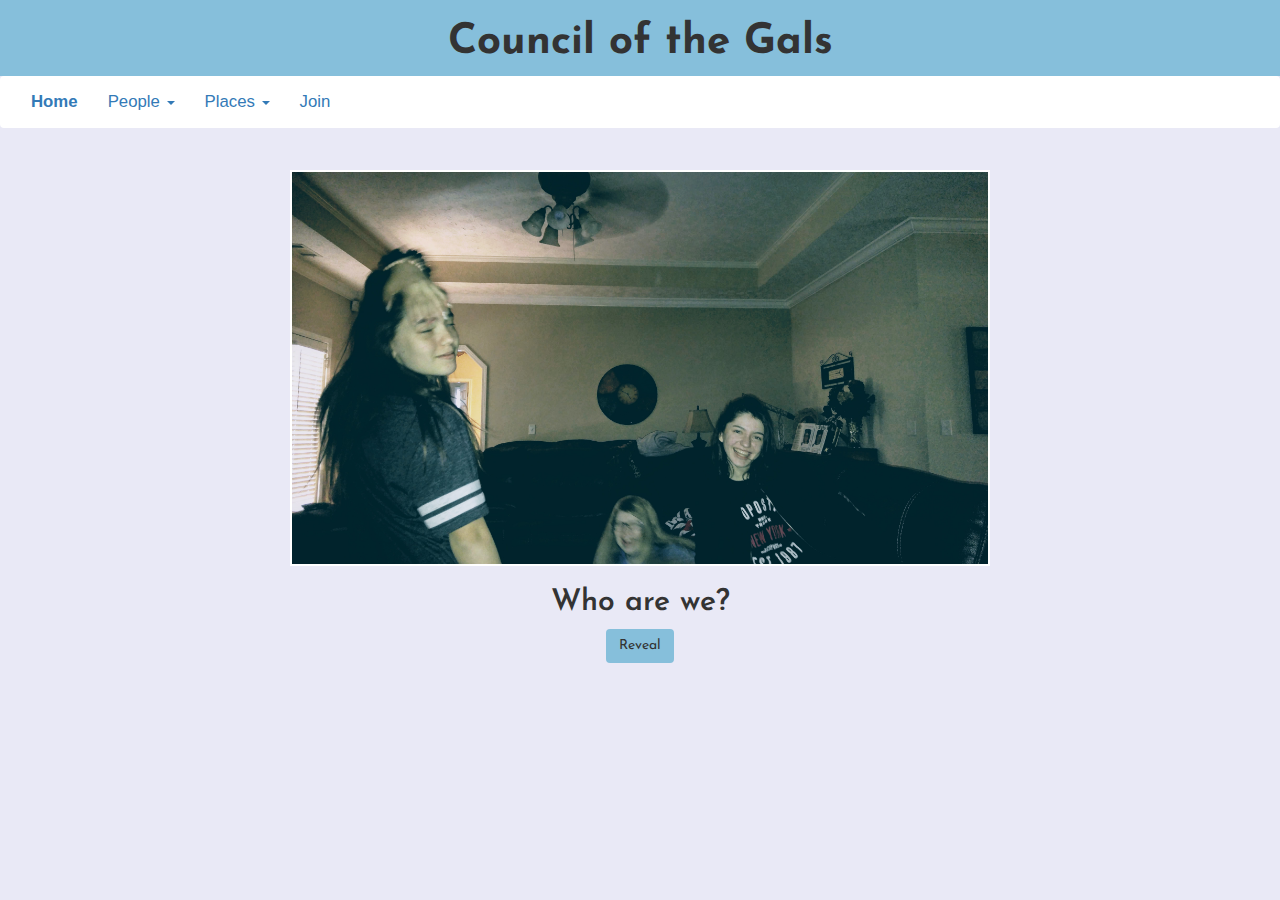
==== index.html @ ee3bcdf7 "upload" ====
<!DOCTYPE html>
<html>
  <head>
    <meta charset="utf-8">
    <title>Council of the Gals</title>
    <link href="style.css" rel="stylesheet" type="text/css" />
    <link href="http://fonts.cdnfonts.com/css/bahnschrift" rel="stylesheet">
    <meta name="viewport" content="width=device-width, initial-scale=1">
    <link rel="stylesheet" href="https://maxcdn.bootstrapcdn.com/bootstrap/3.4.1/css/bootstrap.min.css">
    <script src="https://ajax.googleapis.com/ajax/libs/jquery/3.5.1/jquery.min.js"></script>
    <script src="https://maxcdn.bootstrapcdn.com/bootstrap/3.4.1/js/bootstrap.min.js"></script>
    <link rel="preconnect" href="https://fonts.gstatic.com">
    <link href="https://fonts.googleapis.com/css2?family=Josefin+Sans:ital,wght@0,100;0,200;0,300;0,400;0,500;0,600;0,700;1,100;1,200;1,300;1,400;1,500;1,600;1,700&display=swap" rel="stylesheet">
  </head>
  <body class="bg-pink">
    <header class="container-fluid text-center bg-blue">
      <h1>Council of the Gals</h1>
    </header>

    <nav class="navbar bg-white">
      <div class="container-fluid ">
        <ul class="nav navbar-nav">
          <li class="active"><a href="index.html"><b>Home</b></a></li>
          <li class="dropdown"><a class="dropdown-toggle" data-toggle="dropdown" href="#">People <span class="caret"></span></a>
            <ul class="dropdown-menu">
              <li><a href="halley.html">Halley</a></li>
              <li><a href="layla.html">Layla</a></li>
              <li><a href="natalie.html">Natalie</a></li>
            </ul>
          </li>
          <li class="dropdown"><a class="dropdown-toggle" data-toggle="dropdown" href="#">Places <span class="caret"></span></a>
            <ul class="dropdown-menu">
              <li><a href="idaho.html">Idaho</a></li>
              <li><a href="georgia.html">Georgia</a></li>
            </ul>
          </li>
          <li><a href="#">Join</a></li>
        </ul>
      </div>
    </nav>
    <content class="container">
      <div class="text-center">
        <img src="images/gals.jpg" alt="Gals"/>
      </div>
      <div class="text-center">
        <h2>Who are we?</h2>
          <button type="button" class="btn bg-blue" id="buttonHide" onclick="displayMain()">Reveal</button>
      
      <div class="row" id="show">
        <h3>Gals going through it. </h3>
        <div class="col-sm-4">
          <img src="images/laylaM.gif" alt="Layla main"/>
          <h3>Layla</h3>
        </div>
        <div class="col-sm-4">
          <img src="images/halleyM.jpg" alt="Halley Main"/>
          <h3>Halley</h3>
        </div>
        <div class="col-sm-4">
          <img src="images/natalieM.jpg" alt="Natalie main"/>
          <h3>Natalie</h3>
        </div>
        
      </div>

    </content>
    

    <script src="script.js"></script>
  </body>
</html>
---- style.css ----
body{
  font-family: 'Josefin Sans', sans-serif; 
}
header h1{
  font-family: 'Josefin Sans', sans-serif;
  font-weight: 800;
  font-size: 3em;
}
content h2{
  font-family: 'Josefin Sans', sans-serif;
  font-weight: 600;
  
}
nav{
  font-size: 1.2em;
  font-weight: 300;
}
.bg-blue{
  background-color: #86BFDB;
}
.bg-white{
  background-color: white;
}

.bg-pink{
  background-color: rgba(227, 227, 244, 0.781);
}
content{
  font-family: 'Josefin Sans', sans-serif;
}
content img{
  width: 65%;
  border: 2px solid white;
  max-width: 700px;
}
.row img{
  width: 50%;
}
@media only screen and (min-width: 800px) {
.row img{
  width: 85%;
  }
}
.carousel img{
  width: 100%;
  

}
.carousel{
  width: 50%;
  margin: auto;
}

#show{
  display: none;
}
row h3{
  font-size: 3em;
  font-weight: 200;
}
.containerFlex{
  display: flex;
  flex-wrap: wrap;
  justify-content: space-evenly
}
.flexItem{
  max-height: 30vw;
  margin: 2px;
  width: auto;
  border: 2px solid white;

}
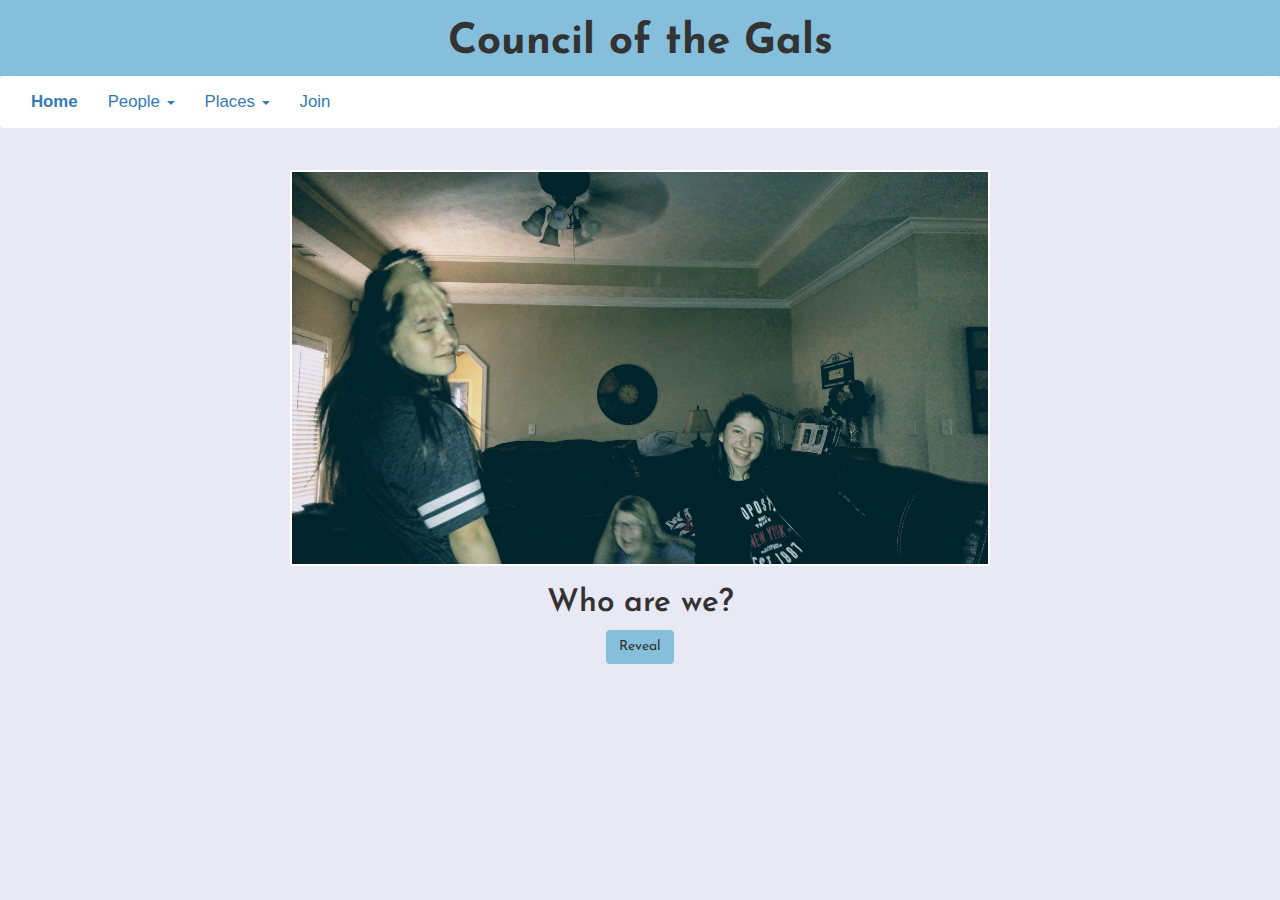
==== commit 3115c067: "join added" ====
--- a/index.html
+++ b/index.html
@@ -4,6 +4,7 @@
     <meta charset="utf-8">
     <title>Council of the Gals</title>
     <link href="style.css" rel="stylesheet" type="text/css" />
+    <link href="layout.css" rel="stylesheet" type="text/css" />
     <link href="http://fonts.cdnfonts.com/css/bahnschrift" rel="stylesheet">
     <meta name="viewport" content="width=device-width, initial-scale=1">
     <link rel="stylesheet" href="https://maxcdn.bootstrapcdn.com/bootstrap/3.4.1/css/bootstrap.min.css">
@@ -34,7 +35,7 @@
               <li><a href="georgia.html">Georgia</a></li>
             </ul>
           </li>
-          <li><a href="#">Join</a></li>
+          <li><a href="join.html">Join</a></li>
         </ul>
       </div>
     </nav>
--- a/style.css
+++ b/style.css
@@ -1,15 +1,20 @@
 body{
   font-family: 'Josefin Sans', sans-serif; 
 }
-header h1{
+header h1{ /*Mobile*/
   font-family: 'Josefin Sans', sans-serif;
   font-weight: 800;
-  font-size: 3em;
+  font-size: 2em;
+}
+@media screen and (min-width: 600px) { /*Desktop*/
+  header h1 {
+    font-size: 3em;
+  }
 }
 content h2{
   font-family: 'Josefin Sans', sans-serif;
   font-weight: 600;
-  
+  font-size: 2.25em;
 }
 nav{
   font-size: 1.2em;
@@ -28,28 +33,6 @@
 content{
   font-family: 'Josefin Sans', sans-serif;
 }
-content img{
-  width: 65%;
-  border: 2px solid white;
-  max-width: 700px;
-}
-.row img{
-  width: 50%;
-}
-@media only screen and (min-width: 800px) {
-.row img{
-  width: 85%;
-  }
-}
-.carousel img{
-  width: 100%;
-  
-
-}
-.carousel{
-  width: 50%;
-  margin: auto;
-}
 
 #show{
   display: none;
@@ -58,15 +41,5 @@
   font-size: 3em;
   font-weight: 200;
 }
-.containerFlex{
-  display: flex;
-  flex-wrap: wrap;
-  justify-content: space-evenly
-}
-.flexItem{
-  max-height: 30vw;
-  margin: 2px;
-  width: auto;
-  border: 2px solid white;
 
-}+
--- a/layout.css
+++ b/layout.css
@@ -0,0 +1,37 @@
+  content img{
+    width: 65%;
+    border: 2px solid white;
+    max-width: 700px;
+  }
+  .row img{
+    width: 50%;
+  }
+  @media only screen and (min-width: 800px) {
+  .row img{
+    width: 85%;
+    }
+  }
+  .carousel img{
+    width: 100%;
+  
+  }
+  .carousel{
+    width: 50%;
+    margin: auto;
+    max-width: 600px;
+  }
+  .containerFlex{
+    display: flex;
+    flex-wrap: wrap;
+    justify-content: space-evenly
+  }
+  .flexItem{
+    max-height: 30vw;
+    margin: 2px;
+    width: auto;
+    border: 2px solid white;
+  }
+  #marginFix{
+    margin-top: -1vw;
+    margin-bottom: 1vw;
+  }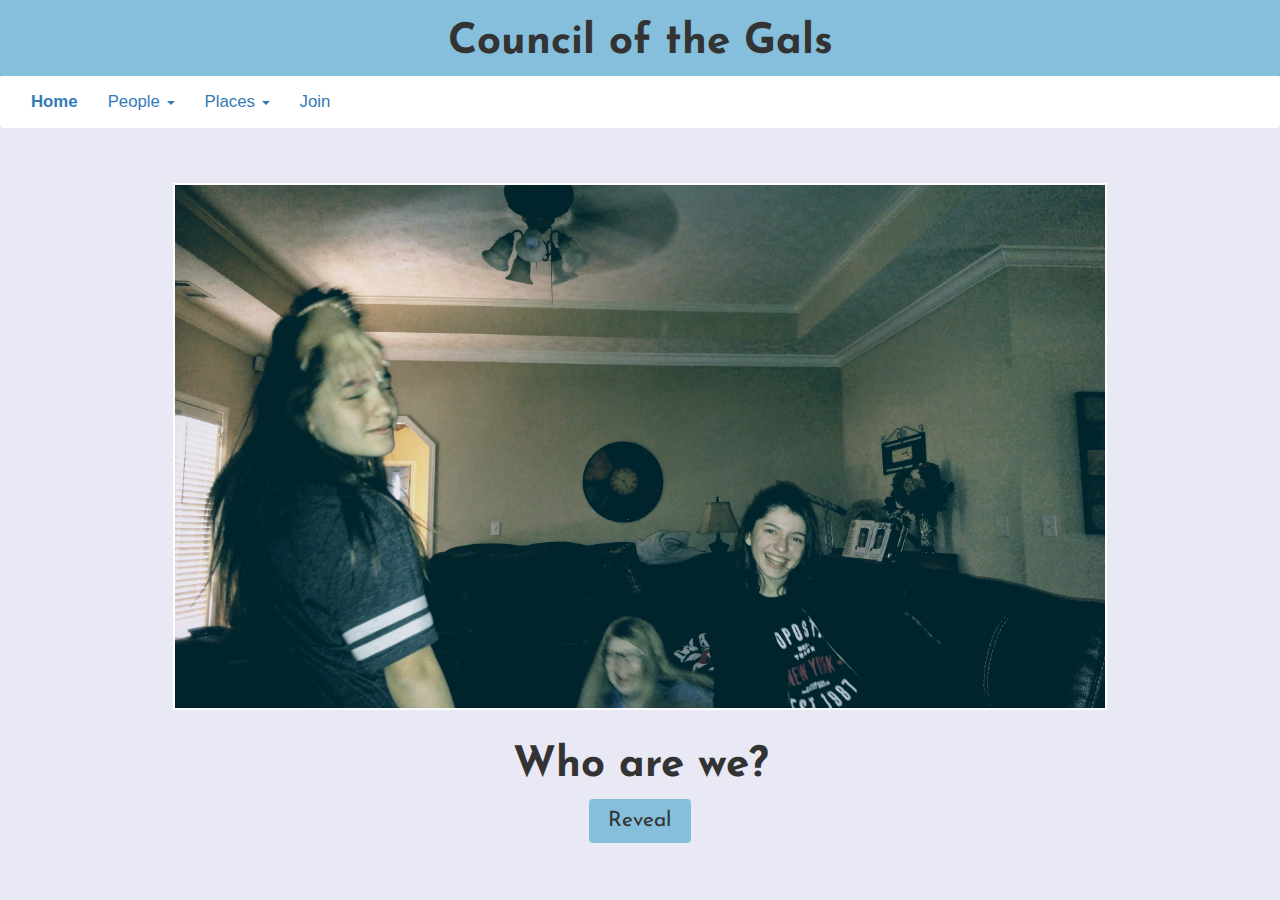
==== commit 48a4742f: "Near Final" ====
--- a/index.html
+++ b/index.html
@@ -41,25 +41,25 @@
     </nav>
     <content class="container">
       <div class="text-center">
-        <img src="images/gals.jpg" alt="Gals"/>
+        <img src="images/gals.jpg" alt="Gals" id="mainPic"/>
       </div>
       <div class="text-center">
         <h2>Who are we?</h2>
           <button type="button" class="btn bg-blue" id="buttonHide" onclick="displayMain()">Reveal</button>
       
       <div class="row" id="show">
-        <h3>Gals going through it. </h3>
+        <p>Gals going through it.</p>
         <div class="col-sm-4">
           <img src="images/laylaM.gif" alt="Layla main"/>
-          <h3>Layla</h3>
+          <p>Layla</p>
         </div>
         <div class="col-sm-4">
           <img src="images/halleyM.jpg" alt="Halley Main"/>
-          <h3>Halley</h3>
+          <p>Halley</p>
         </div>
         <div class="col-sm-4">
           <img src="images/natalieM.jpg" alt="Natalie main"/>
-          <h3>Natalie</h3>
+          <p>Natalie</p>
         </div>
         
       </div>
--- a/style.css
+++ b/style.css
@@ -11,10 +11,36 @@
     font-size: 3em;
   }
 }
-content h2{
+content h2{ /*mobile*/
   font-family: 'Josefin Sans', sans-serif;
-  font-weight: 600;
-  font-size: 2.25em;
+  font-weight: 700;
+  font-size: 2em;
+}
+@media screen and (min-width: 600px) { /*Desktop*/
+  content h2 {
+    font-size: 3em;
+  }
+}
+content h3{ /*Mobile*/
+  font-weight: 300;
+  font-size: 1.5em;
+}
+@media screen and (min-width: 600px) { /*Desktop*/
+content h3 {
+    font-size: 1.5em;
+    font-weight: 200;
+
+  }
+}
+content p{
+  font-family: 'Josefin Sans', sans-serif;
+  font-weight: 300;
+  font-size: 1.4em;
+}
+@media screen and (min-width: 600px) { /*Desktop*/
+  content p {
+    font-size: 2em;
+  }
 }
 nav{
   font-size: 1.2em;
@@ -36,10 +62,22 @@
 
 #show{
   display: none;
+  padding-top: 20px;
 }
-row h3{
-  font-size: 3em;
-  font-weight: 200;
+#mainPic{
+  width: 73vw;
 }
-
-
+#buttonHide{ /*mobile*/
+  font-size: 1.2em;
+  min-width: 8%;
+}
+@media screen and (min-width: 600px) { /*Desktop*/
+  #buttonHide {
+    font-size: 1.5em;
+  }
+}
+.quote{
+  font-style: italic;
+  font-weight: 300;
+  
+}--- a/layout.css
+++ b/layout.css
@@ -3,35 +3,56 @@
     border: 2px solid white;
     max-width: 700px;
   }
-  .row img{
+  .row img{ /*Mobile*/
     width: 50%;
   }
-  @media only screen and (min-width: 800px) {
+  @media only screen and (min-width: 800px) { /*Desktop*/
   .row img{
     width: 85%;
     }
   }
   .carousel img{
     width: 100%;
+    margin: auto;
+    align-self: stretch;
+    max-height: none;
+
   
   }
-  .carousel{
-    width: 50%;
+  .carousel{ /*Mobile*/
     margin: auto;
-    max-width: 600px;
+    width: 80%;
+    
+
   }
+  @media only screen and (min-width: 800px) { /*Desktop*/
+    .carousel{
+      width: 45%;
+      max-width: 1000px;
+      }
+    }
   .containerFlex{
     display: flex;
     flex-wrap: wrap;
-    justify-content: space-evenly
+    justify-content: space-around;
+    
   }
   .flexItem{
-    max-height: 30vw;
-    margin: 2px;
-    width: auto;
     border: 2px solid white;
   }
+  content img{
+    align-self: center;
+    max-height: 700px;
+    width: auto;
+    max-width: 90vw;
+    margin: 1vw;
+  }
   #marginFix{
-    margin-top: -1vw;
-    margin-bottom: 1vw;
+    margin-top: -2vw;
+    margin-bottom: 1.5vw;
+  }
+
+  form{
+    width: 90vw;
+    margin: auto;
   }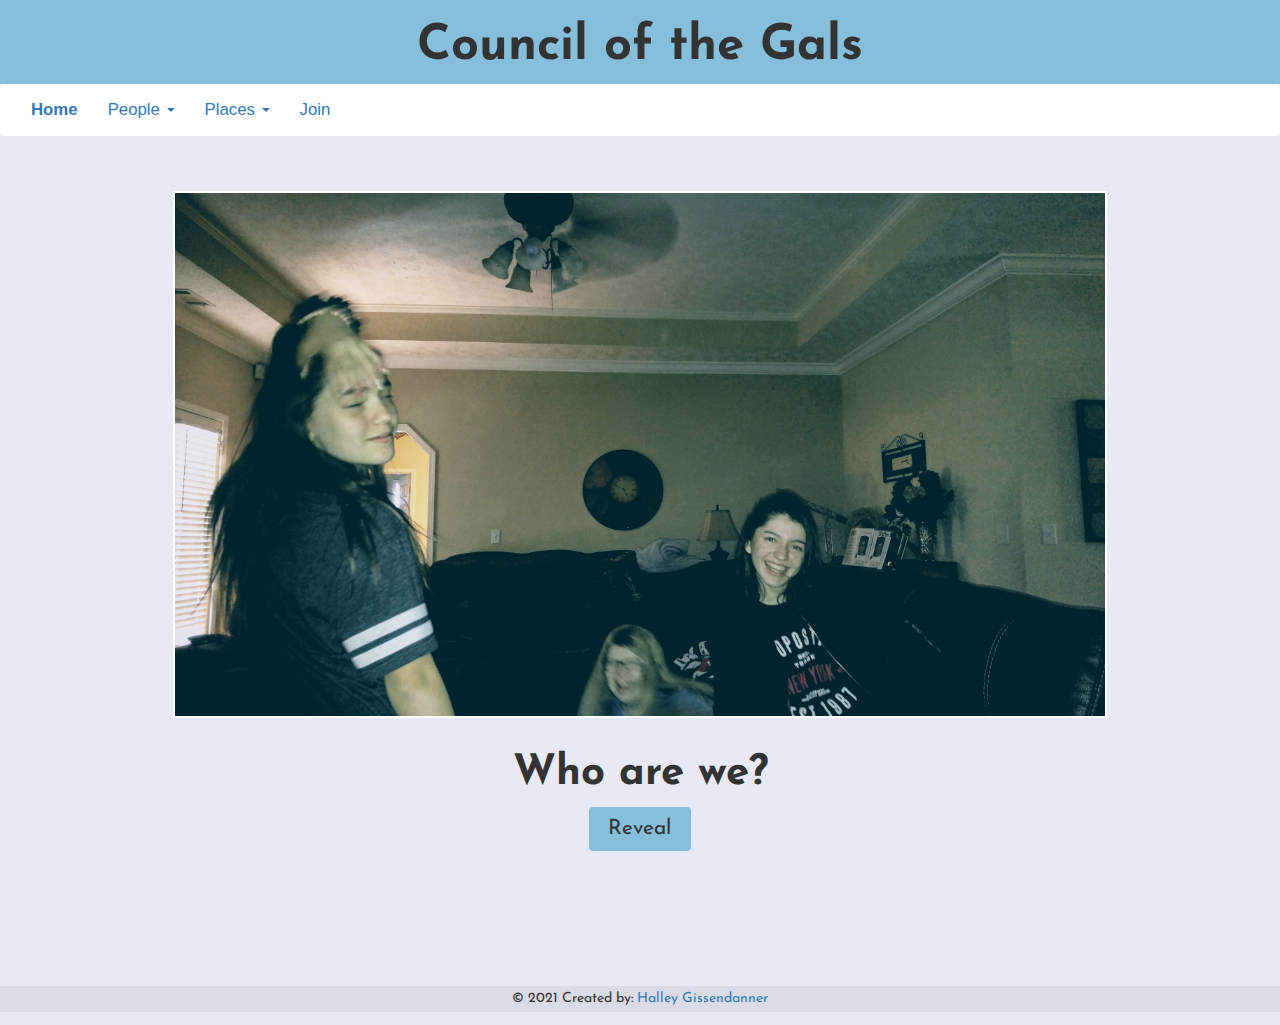
==== commit 3fd1b287: "Footer" ====
--- a/index.html
+++ b/index.html
@@ -1,5 +1,5 @@
 <!DOCTYPE html>
-<html>
+<html lang="en">
   <head>
     <meta charset="utf-8">
     <title>Council of the Gals</title>
@@ -41,31 +41,37 @@
     </nav>
     <content class="container">
       <div class="text-center">
-        <img src="images/gals.jpg" alt="Gals" id="mainPic"/>
+        <img src="images/gals.jpg" alt="Halley, Layla, and Natalie" id="mainPic"/>
       </div>
       <div class="text-center">
         <h2>Who are we?</h2>
           <button type="button" class="btn bg-blue" id="buttonHide" onclick="displayMain()">Reveal</button>
       
       <div class="row" id="show">
-        <p>Gals going through it.</p>
+        <h3>Gals going through it.</h3>
         <div class="col-sm-4">
-          <img src="images/laylaM.gif" alt="Layla main"/>
-          <p>Layla</p>
+          <img src="images/laylaMSquare.jpg" alt="Layla main on truck"/>
+          <h3>Layla</h3>
         </div>
         <div class="col-sm-4">
-          <img src="images/halleyM.jpg" alt="Halley Main"/>
-          <p>Halley</p>
+          <img src="images/halleyM.jpg" alt="Halley Main sitting on car"/>
+          <h3>Halley</h3>
         </div>
         <div class="col-sm-4">
-          <img src="images/natalieM.jpg" alt="Natalie main"/>
-          <p>Natalie</p>
+          <img src="images/natalieM.jpg" alt="Natalie main leaning against a fence"/>
+          <h3>Natalie</h3>
         </div>
         
       </div>
 
     </content>
     
+  <footer class="bg-light text-center text-lg-start">
+    <div class="text-center bg-dark">
+      © 2021 Created by:
+      <a class="text-dark" href="https://hayhayg.github.io/portfolio/">Halley Gissendanner</a>
+    </div>
+  </footer>
 
     <script src="script.js"></script>
   </body>
--- a/style.css
+++ b/style.css
@@ -1,14 +1,16 @@
+
 body{
   font-family: 'Josefin Sans', sans-serif; 
+  min-height: 100vh;
 }
 header h1{ /*Mobile*/
   font-family: 'Josefin Sans', sans-serif;
   font-weight: 800;
-  font-size: 2em;
+  font-size: 2.2em;
 }
 @media screen and (min-width: 600px) { /*Desktop*/
   header h1 {
-    font-size: 3em;
+    font-size: 3.5em;
   }
 }
 content h2{ /*mobile*/
@@ -21,15 +23,26 @@
     font-size: 3em;
   }
 }
-content h3{ /*Mobile*/
-  font-weight: 300;
+.carousel-caption h3{ /*Mobile*/
+  font-weight: 400;
   font-size: 1.5em;
 }
 @media screen and (min-width: 600px) { /*Desktop*/
+.carousel-caption h3 {
+    font-size: 1.75em;
+  }
+}
+content h3{ /*Mobile*/
+  font-weight: 400;
+  font-size: 2em;
+  padding-bottom: 1vh;
+  margin-top: 1vh;
+
+}
+@media screen and (min-width: 600px) { /*Desktop*/
 content h3 {
-    font-size: 1.5em;
-    font-weight: 200;
-
+    font-size: 2em;
+    
   }
 }
 content p{
@@ -40,6 +53,33 @@
 @media screen and (min-width: 600px) { /*Desktop*/
   content p {
     font-size: 2em;
+  }
+}
+content ul{
+  font-family: 'Josefin Sans', sans-serif;
+  font-weight: 300;
+  font-size: 1.4em;
+  padding-left: 0;
+  padding-top: 1%;
+  padding-bottom: 1%;
+  list-style: none;
+  border-radius: 2px;
+  margin-left: 2vw;
+  margin-right: 2vw;
+}
+@media screen and (min-width: 600px) { /*Desktop*/
+  content ul {
+    font-size: 2em;
+    margin-left: 5vw;
+    margin-right: 5vw;
+  }
+}
+content li{
+  padding: 1.2vw;
+}
+@media screen and (min-width: 600px) { /*Desktop*/
+  content li {
+    padding: .75vw;
   }
 }
 nav{
@@ -79,5 +119,28 @@
 .quote{
   font-style: italic;
   font-weight: 300;
-  
+}
+.marginFix{
+  margin-top: -5vw;
+  margin-bottom: 5vw;
+}
+@media screen and (min-width: 600px) { /*Desktop*/
+  .marginFix {
+    margin-top: -2vw;
+    margin-bottom: 1.5vw;
+  }
+}
+@media screen and (min-width: 1600px) { /*Widescreen*/
+  .marginFix {
+    margin-top: 0vw;
+    margin-bottom: 1.5vw;
+  }
+}
+.bg-dark{
+  background-color: rgba(97, 97, 97, 0.102);
+}
+footer div{
+  padding: 3px;
+  font-family: 'Josefin Sans', sans-serif; 
+
 }--- a/layout.css
+++ b/layout.css
@@ -47,12 +47,13 @@
     max-width: 90vw;
     margin: 1vw;
   }
-  #marginFix{
-    margin-top: -2vw;
-    margin-bottom: 1.5vw;
-  }
+
 
   form{
     width: 90vw;
     margin: auto;
+  }
+  footer{
+    margin-top: 15vh;
+    margin-bottom: -1vh;
   }